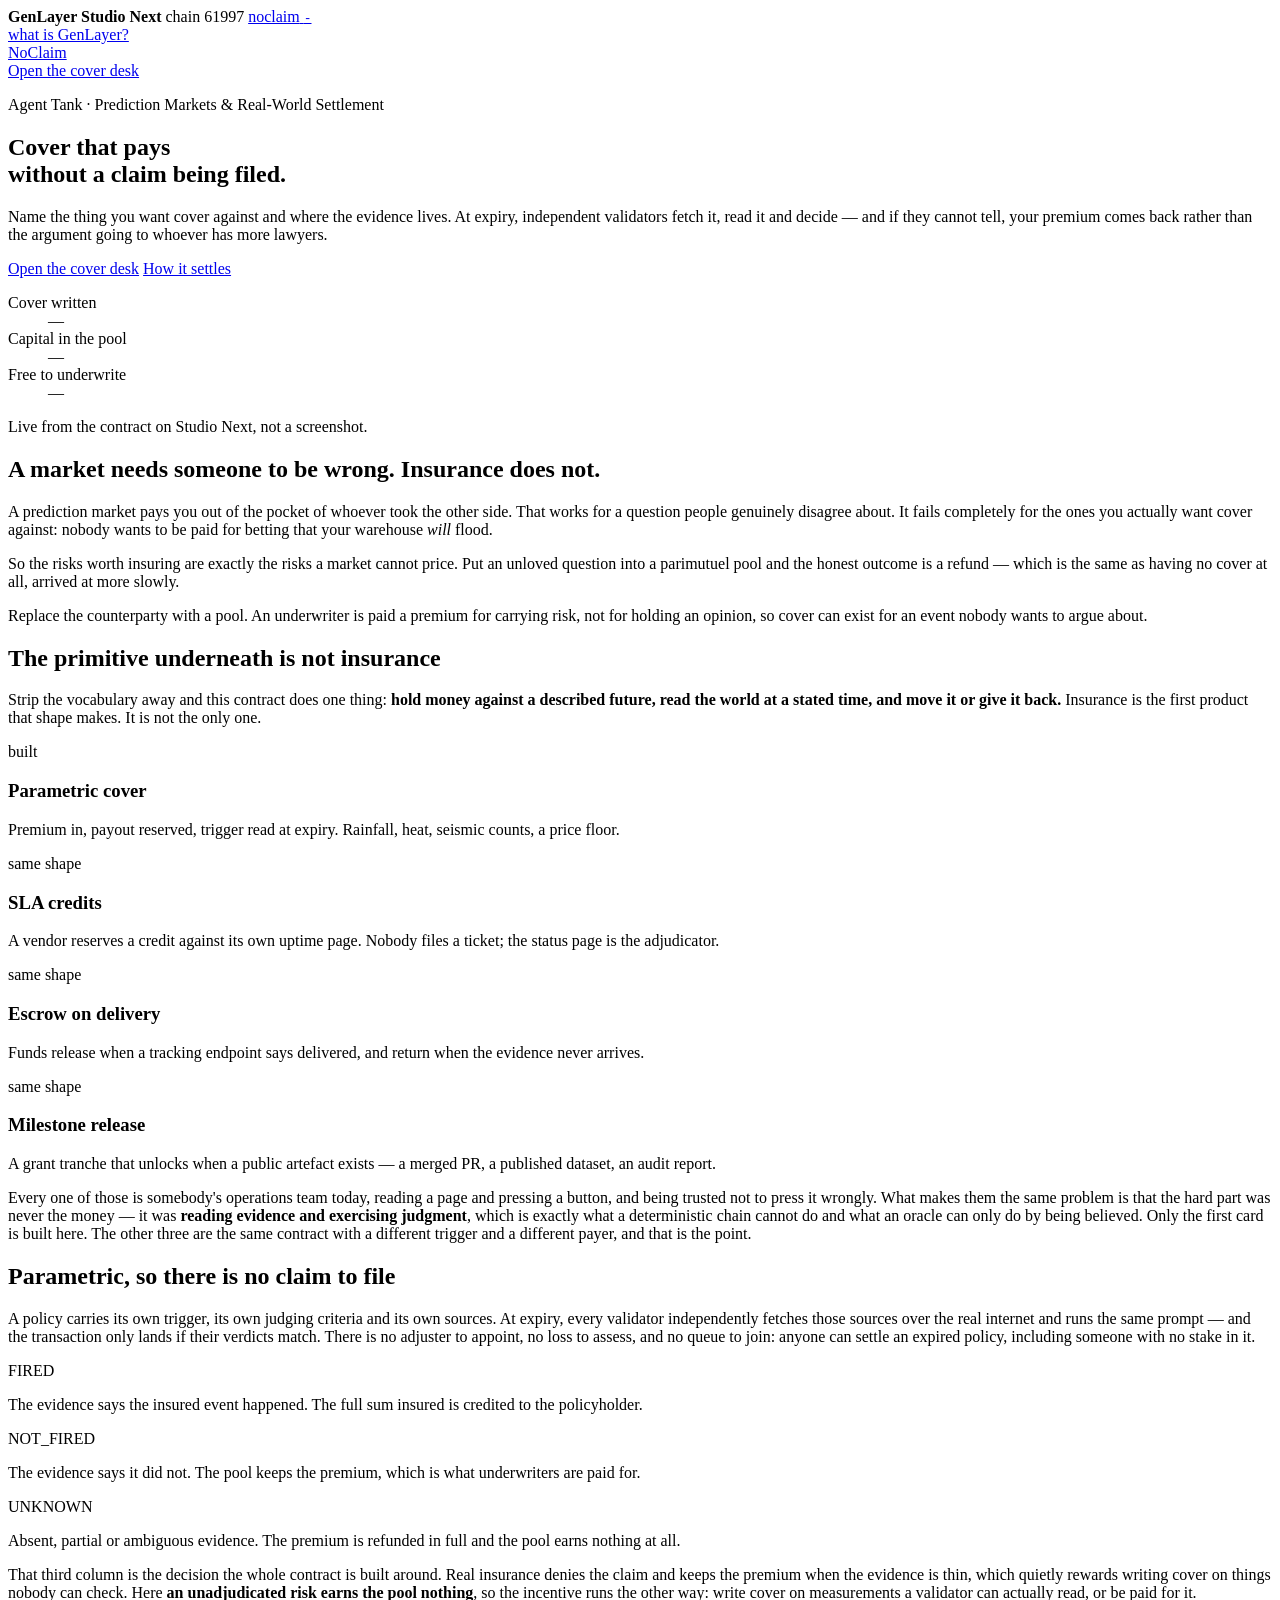
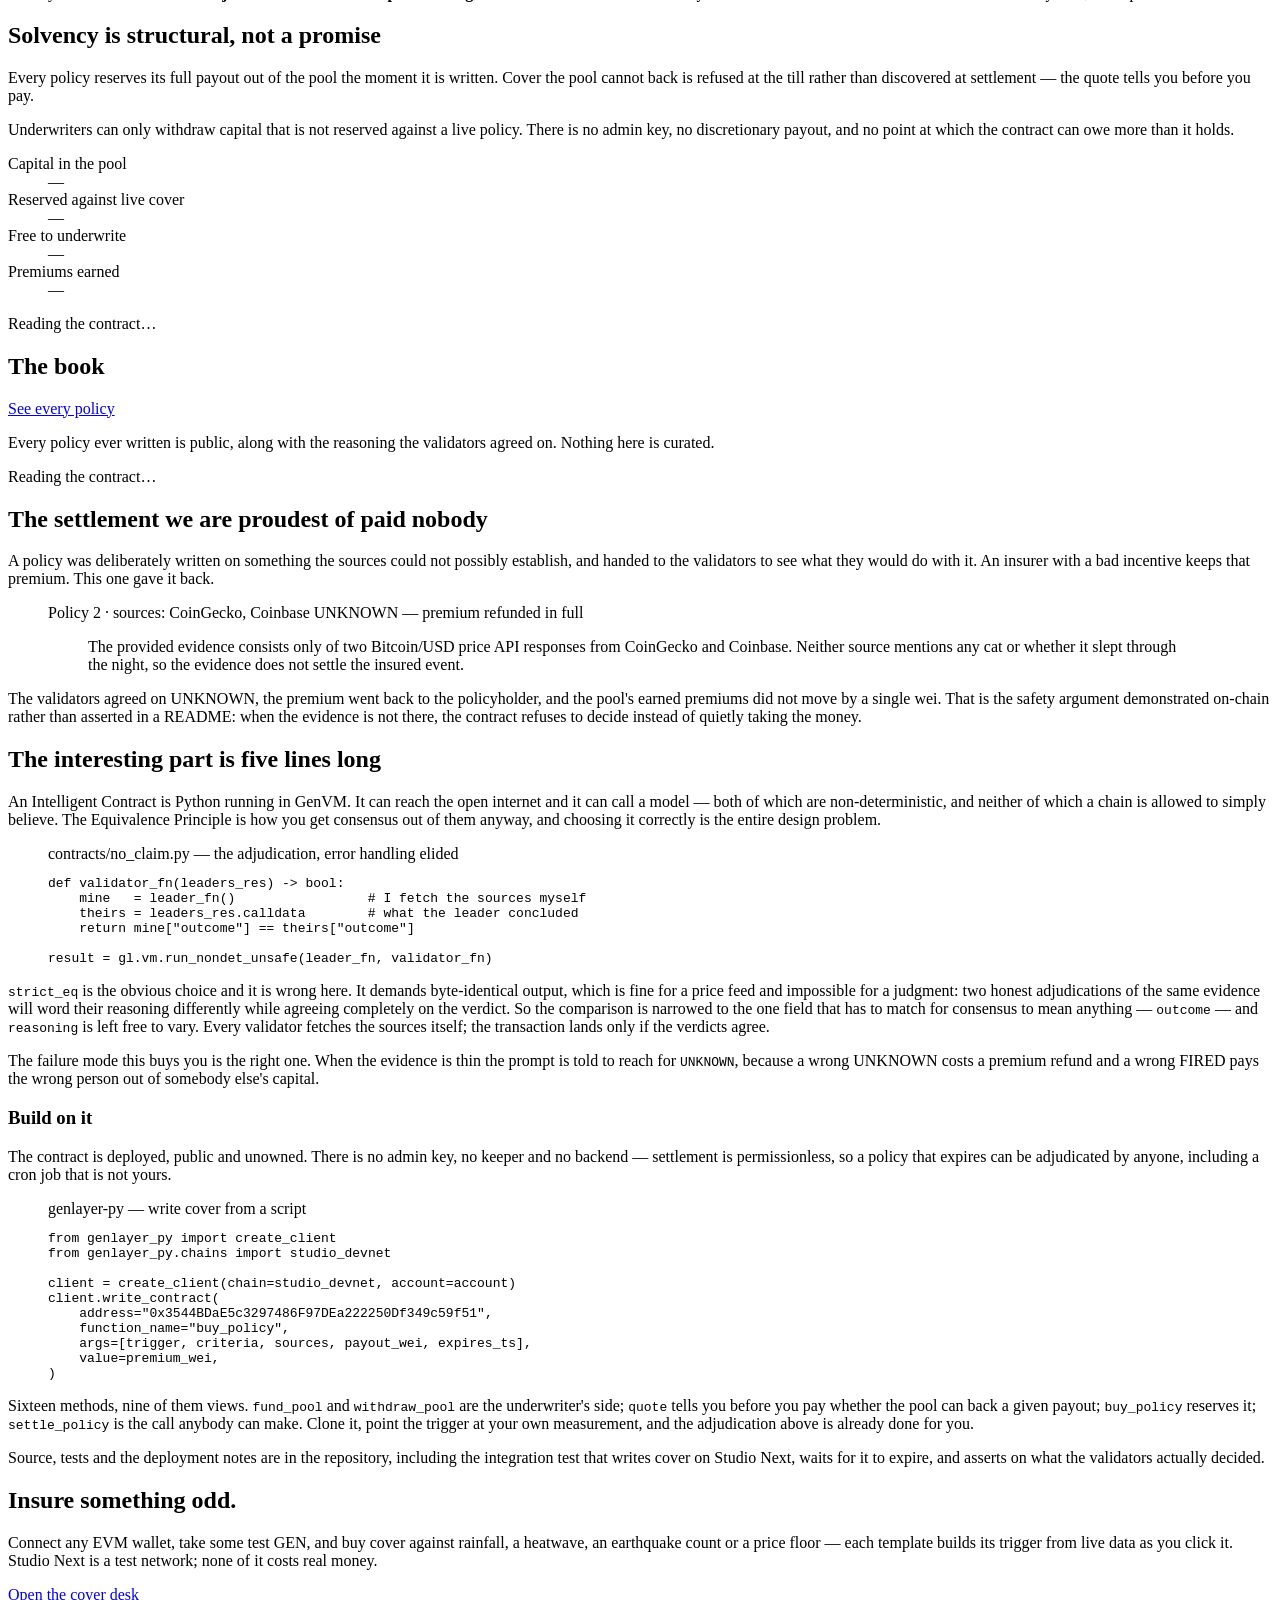
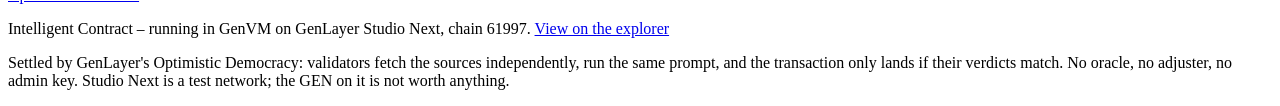
==== frontend/index.html @ 23fc41a4 "feat: migrate and deploy NoClaim to GenLayer Studio Next (chain 61997)" ====
<!doctype html>
<html lang="en">
<head>
<meta charset="utf-8">
<meta name="viewport" content="width=device-width, initial-scale=1">
<title>NoClaim - cover that pays without a claim being filed</title>
<meta name="description" content="Parametric insurance on GenLayer. Name the trigger and where the evidence lives; validators read it and decide. If they cannot tell, your premium comes back in full.">
<link rel="preconnect" href="https://fonts.googleapis.com">
<link rel="preconnect" href="https://fonts.gstatic.com" crossorigin>
<link rel="stylesheet" href="https://fonts.googleapis.com/css2?family=Newsreader:ital,opsz,wght@0,6..72,400;0,6..72,500;0,6..72,600;0,6..72,700&family=IBM+Plex+Mono:wght@400;500;600&family=IBM+Plex+Sans:wght@400;500;600&display=swap">
<link rel="icon" id="favicon" href="data:,">
<link rel="stylesheet" href="styles.css">
<script type="importmap">
{
  "imports": {
    "genlayer-js": "https://esm.sh/genlayer-js@2.0.0-rc.1",
    "genlayer-js/chains": "https://esm.sh/genlayer-js@2.0.0-rc.1/chains",
    "genlayer-js/types": "https://esm.sh/genlayer-js@2.0.0-rc.1/types"
  }
}
</script>
</head>
<body class="home">

<!-- The same bar the desks carry. This page signs nothing, so it shows no
     account - but it names the network and both contracts, because arriving
     here and arriving at the app should not tell you different things about
     where this runs. -->
<div class="netbar" id="netbar">
  <div class="wrap netbar-inner">
    <span class="net-state">
      <span class="dot"></span>
      <strong>GenLayer Studio Next</strong>
      <span class="net-id">chain 61997</span>
    </span>
    <a class="net-contract" id="net-contract-cover" href="#" target="_blank" rel="noopener" title="The NoClaim contract on the explorer">
      <span class="label">noclaim</span>
      <code id="cover-address">-</code>
    </a>
    <div class="netbar-right">
      <a class="link" href="https://genlayer.com" target="_blank" rel="noopener">what is GenLayer?</a>
    </div>
  </div>
</div>

<header class="home-nav">
  <div class="wrap home-nav-inner">
    <a class="lockup" href="index.html">
      <span class="mark-slot" id="mark-slot"></span>
      <span class="wordmark">NoClaim</span>
    </a>
    <nav>
      <a class="btn-link primary" href="noclaim.html">Open the cover desk</a>
    </nav>
  </div>
</header>

<main>

  <section class="hero wrap">
    <p class="eyebrow">Agent Tank &middot; Prediction Markets &amp; Real-World Settlement</p>
    <h1>Cover that pays<br>without a claim being filed.</h1>
    <p class="hero-lede">
      Name the thing you want cover against and where the evidence lives. At
      expiry, independent validators fetch it, read it and decide &mdash; and if
      they cannot tell, your premium comes back rather than the argument going
      to whoever has more lawyers.
    </p>
    <div class="hero-actions">
      <a class="btn-link primary" href="noclaim.html">Open the cover desk</a>
      <a class="btn-link ghost" href="#settles">How it settles</a>
    </div>
    <dl class="hero-stats" id="hero-stats">
      <div><dt>Cover written</dt><dd id="stat-policies">&mdash;</dd></div>
      <div><dt>Capital in the pool</dt><dd id="stat-pool">&mdash;</dd></div>
      <div><dt>Free to underwrite</dt><dd id="stat-free">&mdash;</dd></div>
    </dl>
    <p class="hero-note">Live from the contract on Studio Next, not a screenshot.</p>
  </section>

  <section class="band">
    <div class="wrap">
      <h2>A market needs someone to be wrong. Insurance does not.</h2>
      <div class="two-col">
        <p>
          A prediction market pays you out of the pocket of whoever took the
          other side. That works for a question people genuinely disagree
          about. It fails completely for the ones you actually want cover
          against: nobody wants to be paid for betting that your warehouse
          <em>will</em> flood.
        </p>
        <p>
          So the risks worth insuring are exactly the risks a market cannot
          price. Put an unloved question into a parimutuel pool and the honest
          outcome is a refund &mdash; which is the same as having no cover at
          all, arrived at more slowly.
        </p>
      </div>
      <p class="pull">
        Replace the counterparty with a pool. An underwriter is paid a premium
        for carrying risk, not for holding an opinion, so cover can exist for
        an event nobody wants to argue about.
      </p>
    </div>
  </section>

  <!-- The bigger claim, made carefully: what is built is parametric cover, and
       what it is built out of is more general than that. -->
  <section class="wrap">
    <h2>The primitive underneath is not insurance</h2>
    <p class="lede">
      Strip the vocabulary away and this contract does one thing:
      <strong>hold money against a described future, read the world at a stated
      time, and move it or give it back.</strong> Insurance is the first product
      that shape makes. It is not the only one.
    </p>

    <div class="shapes">
      <div class="shape built">
        <span class="shape-tag">built</span>
        <h3>Parametric cover</h3>
        <p>Premium in, payout reserved, trigger read at expiry. Rainfall, heat, seismic counts, a price floor.</p>
      </div>
      <div class="shape">
        <span class="shape-tag">same shape</span>
        <h3>SLA credits</h3>
        <p>A vendor reserves a credit against its own uptime page. Nobody files a ticket; the status page is the adjudicator.</p>
      </div>
      <div class="shape">
        <span class="shape-tag">same shape</span>
        <h3>Escrow on delivery</h3>
        <p>Funds release when a tracking endpoint says delivered, and return when the evidence never arrives.</p>
      </div>
      <div class="shape">
        <span class="shape-tag">same shape</span>
        <h3>Milestone release</h3>
        <p>A grant tranche that unlocks when a public artefact exists &mdash; a merged PR, a published dataset, an audit report.</p>
      </div>
    </div>

    <p class="under-verdicts">
      Every one of those is somebody's operations team today, reading a page and
      pressing a button, and being trusted not to press it wrongly. What makes
      them the same problem is that the hard part was never the money &mdash; it
      was <strong>reading evidence and exercising judgment</strong>, which is
      exactly what a deterministic chain cannot do and what an oracle can only
      do by being believed. Only the first card is built here. The other three
      are the same contract with a different trigger and a different payer, and
      that is the point.
    </p>
  </section>

  <section class="wrap" id="settles">
    <h2>Parametric, so there is no claim to file</h2>
    <p class="lede">
      A policy carries its own trigger, its own judging criteria and its own
      sources. At expiry, every validator independently fetches those sources
      over the real internet and runs the same prompt &mdash; and the
      transaction only lands if their verdicts match. There is no adjuster to
      appoint, no loss to assess, and no queue to join: anyone can settle an
      expired policy, including someone with no stake in it.
    </p>

    <div class="verdicts">
      <div class="verdict-card v-no">
        <p class="name">FIRED</p>
        <p>The evidence says the insured event happened. The full sum insured is credited to the policyholder.</p>
      </div>
      <div class="verdict-card v-yes">
        <p class="name">NOT_FIRED</p>
        <p>The evidence says it did not. The pool keeps the premium, which is what underwriters are paid for.</p>
      </div>
      <div class="verdict-card v-unknown">
        <p class="name">UNKNOWN</p>
        <p>Absent, partial or ambiguous evidence. The premium is refunded in full and the pool earns nothing at all.</p>
      </div>
    </div>

    <p class="under-verdicts">
      That third column is the decision the whole contract is built around.
      Real insurance denies the claim and keeps the premium when the evidence
      is thin, which quietly rewards writing cover on things nobody can check.
      Here <strong>an unadjudicated risk earns the pool nothing</strong>, so the
      incentive runs the other way: write cover on measurements a validator can
      actually read, or be paid for it.
    </p>
  </section>

  <section class="band">
    <div class="wrap">
      <h2>Solvency is structural, not a promise</h2>
      <div class="two-col">
        <p>
          Every policy reserves its full payout out of the pool the moment it
          is written. Cover the pool cannot back is refused at the till rather
          than discovered at settlement &mdash; the quote tells you before you
          pay.
        </p>
        <p>
          Underwriters can only withdraw capital that is not reserved against a
          live policy. There is no admin key, no discretionary payout, and no
          point at which the contract can owe more than it holds.
        </p>
      </div>
      <dl class="solvency" id="solvency">
        <div><dt>Capital in the pool</dt><dd><span id="sv-total">&mdash;</span></dd></div>
        <div><dt>Reserved against live cover</dt><dd><span id="sv-reserved">&mdash;</span></dd></div>
        <div><dt>Free to underwrite</dt><dd><span id="sv-free">&mdash;</span></dd></div>
        <div><dt>Premiums earned</dt><dd><span id="sv-earned">&mdash;</span></dd></div>
      </dl>
      <p class="fineprint" id="solvency-note">Reading the contract&hellip;</p>
    </div>
  </section>

  <section class="wrap">
    <div class="section-head">
      <h2 id="policies-heading">The book</h2>
      <a class="btn-link ghost" href="noclaim.html">See every policy</a>
    </div>
    <p class="lede">
      Every policy ever written is public, along with the reasoning the
      validators agreed on. Nothing here is curated.
    </p>
    <div id="home-policies" class="home-markets">
      <p class="empty">Reading the contract&hellip;</p>
    </div>
  </section>

  <section class="band">
    <div class="wrap">
      <h2>The settlement we are proudest of paid nobody</h2>
      <p class="lede">
        A policy was deliberately written on something the sources could not
        possibly establish, and handed to the validators to see what they would
        do with it. An insurer with a bad incentive keeps that premium. This one
        gave it back.
      </p>
      <figure class="exhibit void">
        <figcaption>
          <span>Policy 2 &middot; sources: CoinGecko, Coinbase</span>
          <span class="tag">UNKNOWN &mdash; premium refunded in full</span>
        </figcaption>
        <blockquote>
          The provided evidence consists only of two Bitcoin/USD price API
          responses from CoinGecko and Coinbase. Neither source mentions any cat
          or whether it slept through the night, so the evidence does not settle
          the insured event.
        </blockquote>
      </figure>
      <p>
        The validators agreed on UNKNOWN, the premium went back to the
        policyholder, and the pool's earned premiums did not move by a single
        wei. That is the safety argument demonstrated on-chain rather than
        asserted in a README: when the evidence is not there, the contract
        refuses to decide instead of quietly taking the money.
      </p>
    </div>
  </section>

  <!-- Devs do not want the pitch, they want the mechanism. This is the whole
       mechanism, quoted from the deployed source rather than paraphrased. -->
  <section class="wrap" id="build">
    <h2>The interesting part is five lines long</h2>
    <p class="lede">
      An Intelligent Contract is Python running in GenVM. It can reach the open
      internet and it can call a model &mdash; both of which are
      non-deterministic, and neither of which a chain is allowed to simply
      believe. The Equivalence Principle is how you get consensus out of them
      anyway, and choosing it correctly is the entire design problem.
    </p>

    <figure class="code">
      <figcaption>contracts/no_claim.py &mdash; the adjudication, error handling elided</figcaption>
      <pre><code>def validator_fn(leaders_res) -&gt; bool:
    mine   = leader_fn()                 <span class="c"># I fetch the sources myself</span>
    theirs = leaders_res.calldata        <span class="c"># what the leader concluded</span>
    <span class="k">return</span> mine[<span class="s">"outcome"</span>] == theirs[<span class="s">"outcome"</span>]

result = gl.vm.run_nondet_unsafe(leader_fn, validator_fn)</code></pre>
    </figure>

    <p>
      <code>strict_eq</code> is the obvious choice and it is wrong here. It
      demands byte-identical output, which is fine for a price feed and
      impossible for a judgment: two honest adjudications of the same evidence
      will word their reasoning differently while agreeing completely on the
      verdict. So the comparison is narrowed to the one field that has to match
      for consensus to mean anything &mdash; <code>outcome</code> &mdash; and
      <code>reasoning</code> is left free to vary. Every validator fetches the
      sources itself; the transaction lands only if the verdicts agree.
    </p>
    <p>
      The failure mode this buys you is the right one. When the evidence is
      thin the prompt is told to reach for <code>UNKNOWN</code>, because a wrong
      UNKNOWN costs a premium refund and a wrong FIRED pays the wrong person out
      of somebody else's capital.
    </p>

    <h3 class="build-h3">Build on it</h3>
    <p class="lede">
      The contract is deployed, public and unowned. There is no admin key, no
      keeper and no backend &mdash; settlement is permissionless, so a policy
      that expires can be adjudicated by anyone, including a cron job that is
      not yours.
    </p>

    <figure class="code">
      <figcaption>genlayer-py &mdash; write cover from a script</figcaption>
      <pre><code><span class="k">from</span> genlayer_py <span class="k">import</span> create_client
<span class="k">from</span> genlayer_py.chains <span class="k">import</span> studio_devnet

client = create_client(chain=studio_devnet, account=account)
client.write_contract(
    address=<span class="s">"0x3544BDaE5c3297486F97DEa222250Df349c59f51"</span>,
    function_name=<span class="s">"buy_policy"</span>,
    args=[trigger, criteria, sources, payout_wei, expires_ts],
    value=premium_wei,
)</code></pre>
    </figure>

    <p>
      Sixteen methods, nine of them views. <code>fund_pool</code> and
      <code>withdraw_pool</code> are the underwriter's side;
      <code>quote</code> tells you before you pay whether the pool can back a
      given payout; <code>buy_policy</code> reserves it; <code>settle_policy</code>
      is the call anybody can make. Clone it, point the trigger at your own
      measurement, and the adjudication above is already done for you.
    </p>
    <p class="fineprint">
      Source, tests and the deployment notes are in the repository, including
      the integration test that writes cover on Studio Next, waits for it to
      expire, and asserts on what the validators actually decided.
    </p>
  </section>


  <section class="cta">
    <div class="wrap">
      <h2>Insure something odd.</h2>
      <p>
        Connect any EVM wallet, take some test GEN, and buy cover against
        rainfall, a heatwave, an earthquake count or a price floor &mdash; each
        template builds its trigger from live data as you click it. Studio Next is
        a test network; none of it costs real money.
      </p>
      <a class="btn-link primary" href="noclaim.html">Open the cover desk</a>
    </div>
  </section>

</main>

<footer class="wrap">
  <p>
    Intelligent Contract <code id="footer-address">&mdash;</code> running in
    GenVM on GenLayer Studio Next, chain 61997.
    <a id="explorer-link" href="#" target="_blank" rel="noopener">View on the explorer</a>
  </p>
  <p class="fineprint">
    Settled by GenLayer's Optimistic Democracy: validators fetch the sources
    independently, run the same prompt, and the transaction only lands if their
    verdicts match. No oracle, no adjuster, no admin key. Studio Next is a test
    network; the GEN on it is not worth anything.
  </p>
</footer>

<script type="module" src="home.js"></script>
</body>
</html>
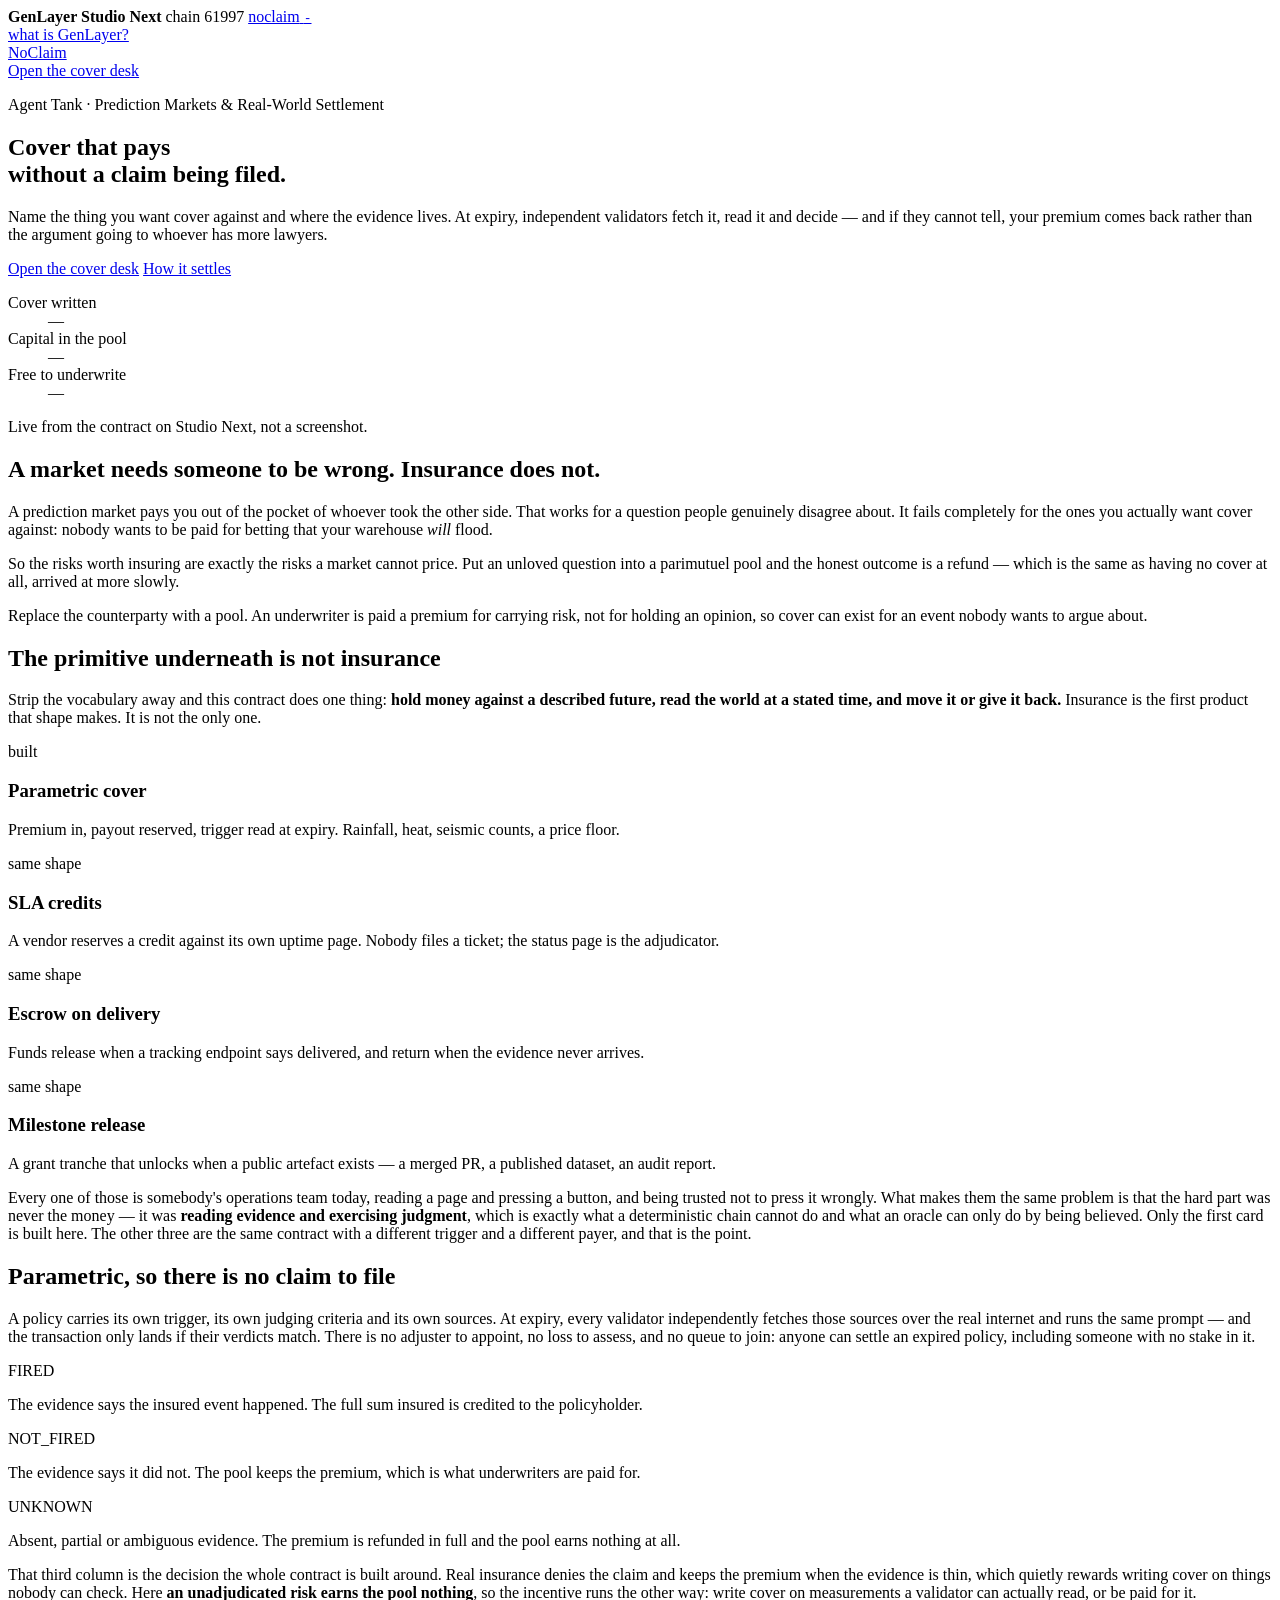
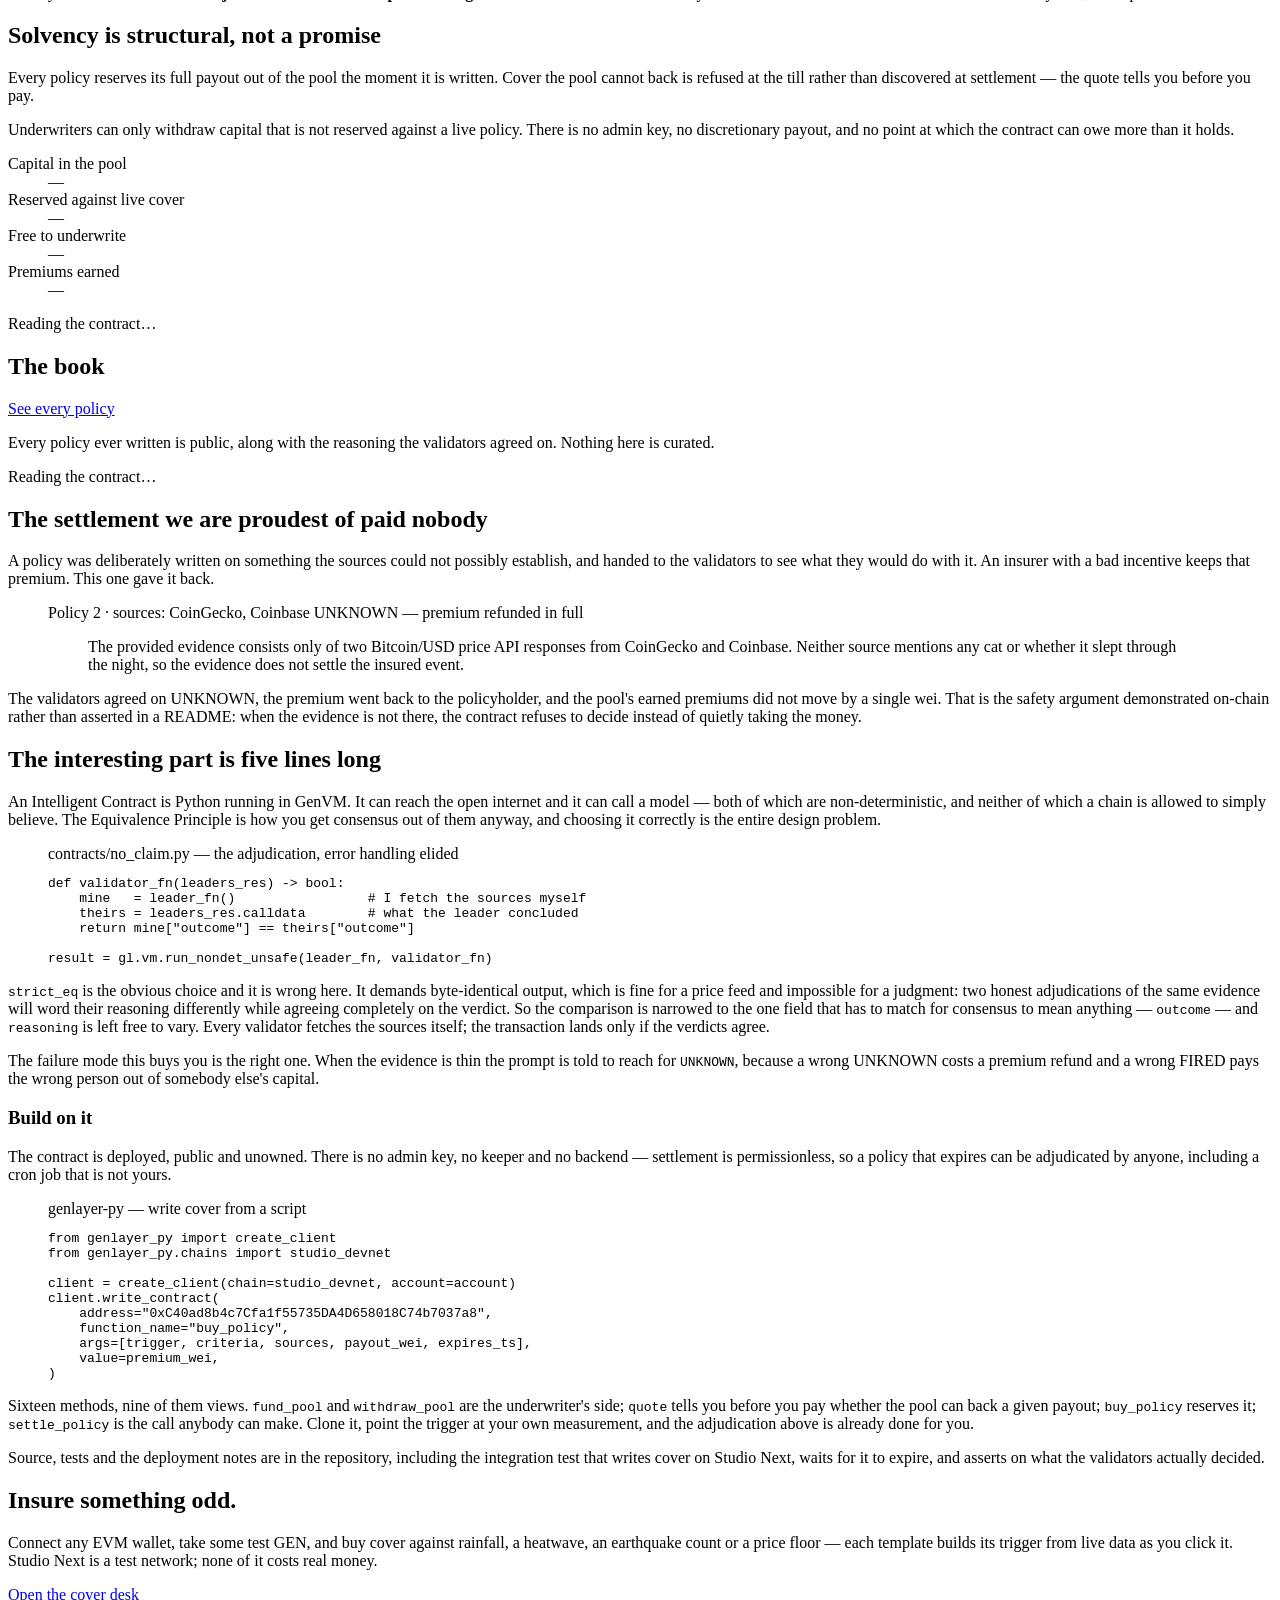
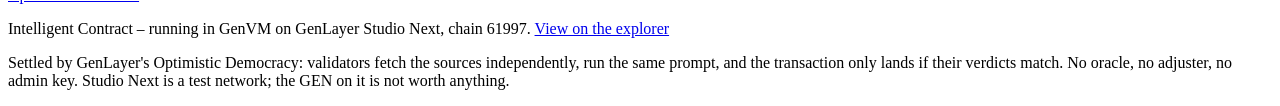
==== commit 3d21b4aa: "fix: use gl.vm.run_nondet for Consensus v0.6 and deploy to 0xC40ad8b4c7Cfa1f55735DA4D658018C74b7037a" ====
--- a/frontend/index.html
+++ b/frontend/index.html
@@ -311,7 +311,7 @@
 
 client = create_client(chain=studio_devnet, account=account)
 client.write_contract(
-    address=<span class="s">"0x3544BDaE5c3297486F97DEa222250Df349c59f51"</span>,
+    address=<span class="s">"0xC40ad8b4c7Cfa1f55735DA4D658018C74b7037a8"</span>,
     function_name=<span class="s">"buy_policy"</span>,
     args=[trigger, criteria, sources, payout_wei, expires_ts],
     value=premium_wei,
